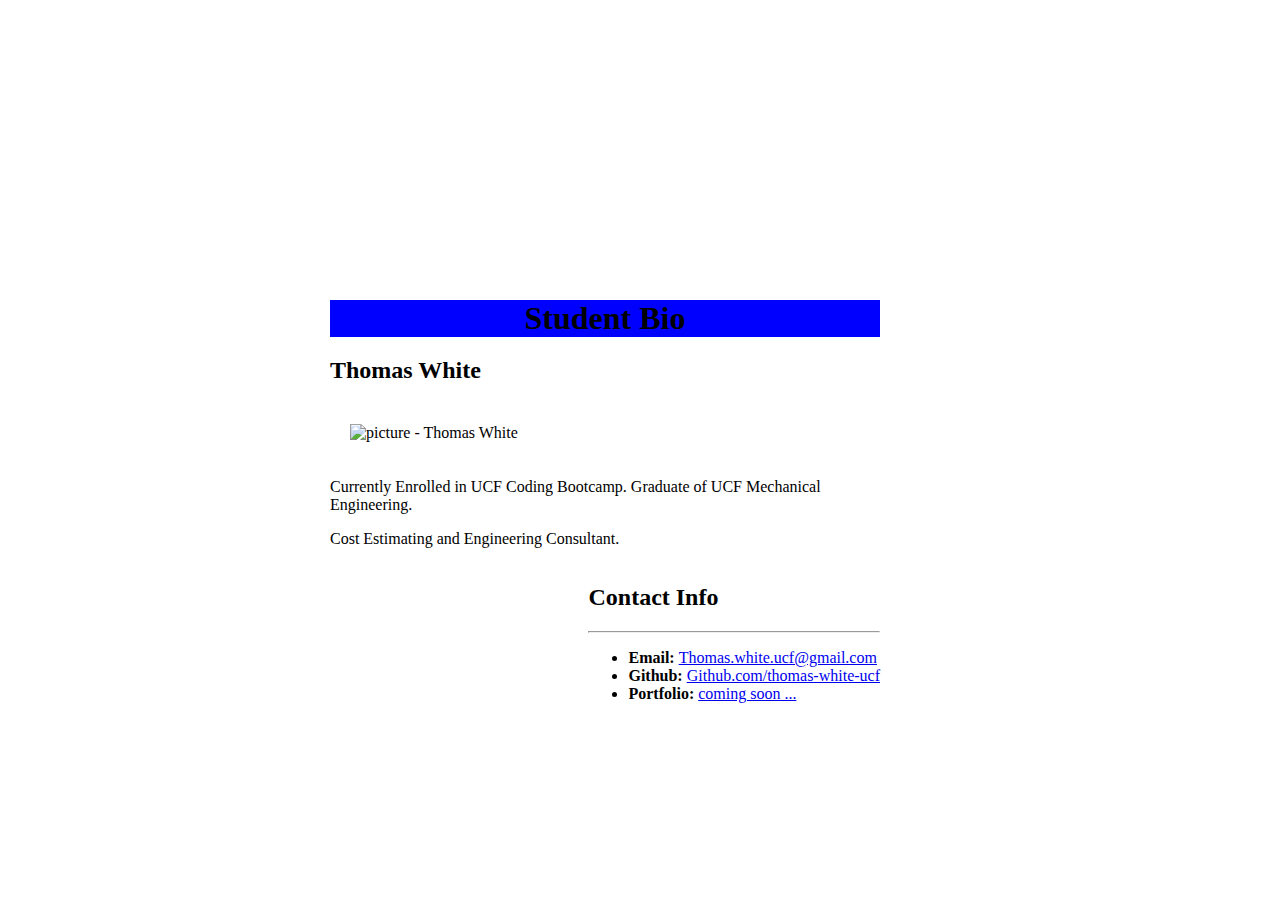
==== index.html @ 0c7cbe24 "updated html file name to index.html" ====
<!DOCTYPE html>
<html lang="en">

<head>
    <meta charset="UTF-8">
    <meta name="viewport" content="width=device-width, initial-scale=1.0">
    <meta http-equiv="X-UA-Compatible" content="ie=edge">
    <title>Thomas Bio</title>

<link rel="stylesheet" href="css/styles.css">

</head>


<body class="margins">
    
<div>
    <h1 class="customheader">Student Bio</h1>
</div> 


<h2>Thomas White</h2>


<div class="containterfloatleft">

    <img src="img/picture.jpg" alt="picture - Thomas White" style="width:200px;height:300px;">
    
</div>

        

<div class="containterfloatleft">
        <p class="bioarea">Currently Enrolled in UCF Coding Bootcamp. Graduate of UCF Mechanical Engineering.</p> 
        <p class="bioarea"> Cost Estimating and Engineering Consultant.</p>

</div>

<div class="containterfloatleftright">
    <h2 class="floatleft">Contact Info</h2>
    <hr>

    <ul>
        <li><strong>Email: </strong> <a href="mailto:thomas.white.ucf@gmail.com">Thomas.white.ucf@gmail.com</a></li>
        <li><strong>Github: </strong> <a href="https://github.com/thomas-white-ucf/" target="_blank">Github.com/thomas-white-ucf</a></li>
        <li><strong>Portfolio: </strong> <a href="#" target="_blank">coming soon ...</a></li>
    </ul>
</div>



</body>
</html>
---- css/styles.css ----
h1 {
    text-align: center;
}

img {
    margin-top: 20px;
    margin-bottom: 20px;
    margin-right: 20px;
    margin-left: 20px;
}

.customheader {
    background-color:  blue;
    margin: auto;
}

.containterfloatleftright {
    float: left;
    float: right;
}
 
.containterfloatleft {
    float: left;
}

.containterfloatright {
    float: right;
}

.margins {
    padding: 250px;
    margin-top: 50px;
    margin-bottom: 100px;
    margin-right: 150px;
    margin-left: 80px;
}
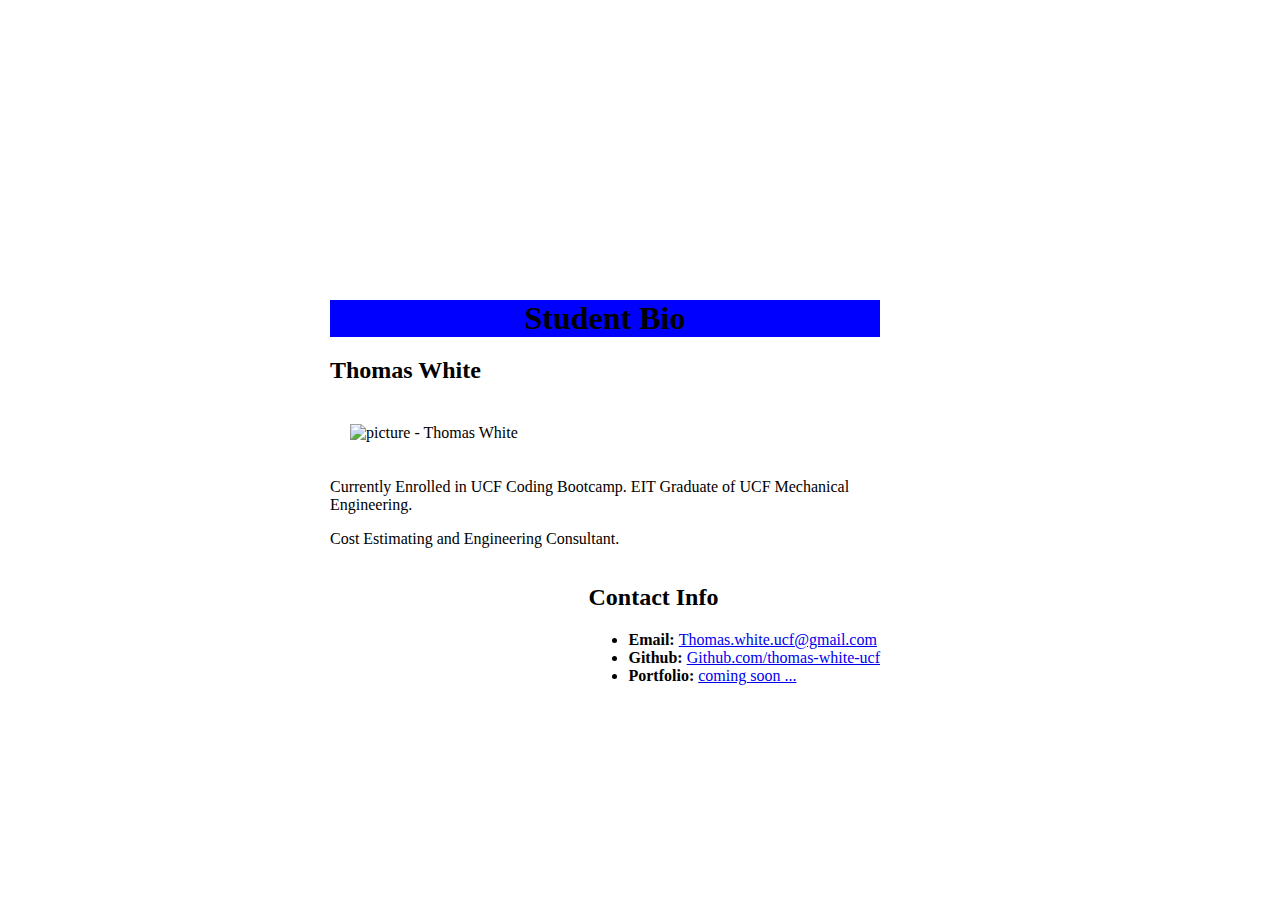
==== commit 8d31cfa8: "removed unused css class selectors" ====
--- a/index.html
+++ b/index.html
@@ -18,28 +18,19 @@
     <h1 class="customheader">Student Bio</h1>
 </div> 
 
-
 <h2>Thomas White</h2>
 
+<div class="containterfloatleft">
+    <img src="img/picture.jpg" alt="picture - Thomas White" style="width:200px;height:300px;">
+</div>
 
 <div class="containterfloatleft">
-
-    <img src="img/picture.jpg" alt="picture - Thomas White" style="width:200px;height:300px;">
-    
-</div>
-
-        
-
-<div class="containterfloatleft">
-        <p class="bioarea">Currently Enrolled in UCF Coding Bootcamp. Graduate of UCF Mechanical Engineering.</p> 
-        <p class="bioarea"> Cost Estimating and Engineering Consultant.</p>
-
+        <p>Currently Enrolled in UCF Coding Bootcamp. EIT Graduate of UCF Mechanical Engineering.</p> 
+        <p>Cost Estimating and Engineering Consultant.</p>
 </div>
 
 <div class="containterfloatleftright">
     <h2 class="floatleft">Contact Info</h2>
-    <hr>
-
     <ul>
         <li><strong>Email: </strong> <a href="mailto:thomas.white.ucf@gmail.com">Thomas.white.ucf@gmail.com</a></li>
         <li><strong>Github: </strong> <a href="https://github.com/thomas-white-ucf/" target="_blank">Github.com/thomas-white-ucf</a></li>
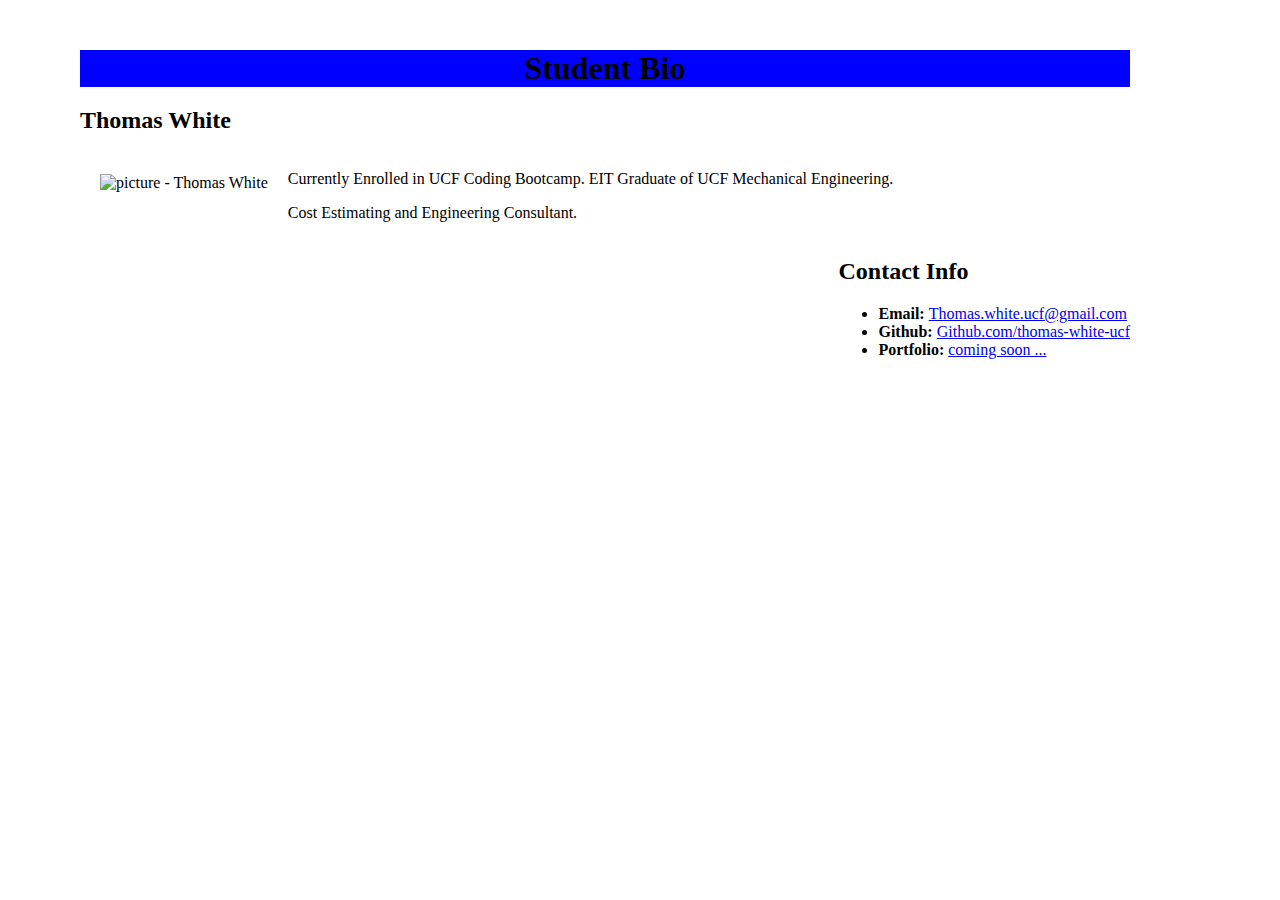
==== commit d27c3691: "margin and padding update, testing how long it takes to go live." ====
--- a/index.html
+++ b/index.html
@@ -12,7 +12,7 @@
 </head>
 
 
-<body class="margins">
+<body class="margins paddingmain">
     
 <div>
     <h1 class="customheader">Student Bio</h1>
--- a/css/styles.css
+++ b/css/styles.css
@@ -29,9 +29,13 @@
 }
 
 .margins {
-    padding: 250px;
     margin-top: 50px;
     margin-bottom: 100px;
     margin-right: 150px;
     margin-left: 80px;
+}
+
+.paddingmain {
+    padding: 250;
+    margin: 250;
 }